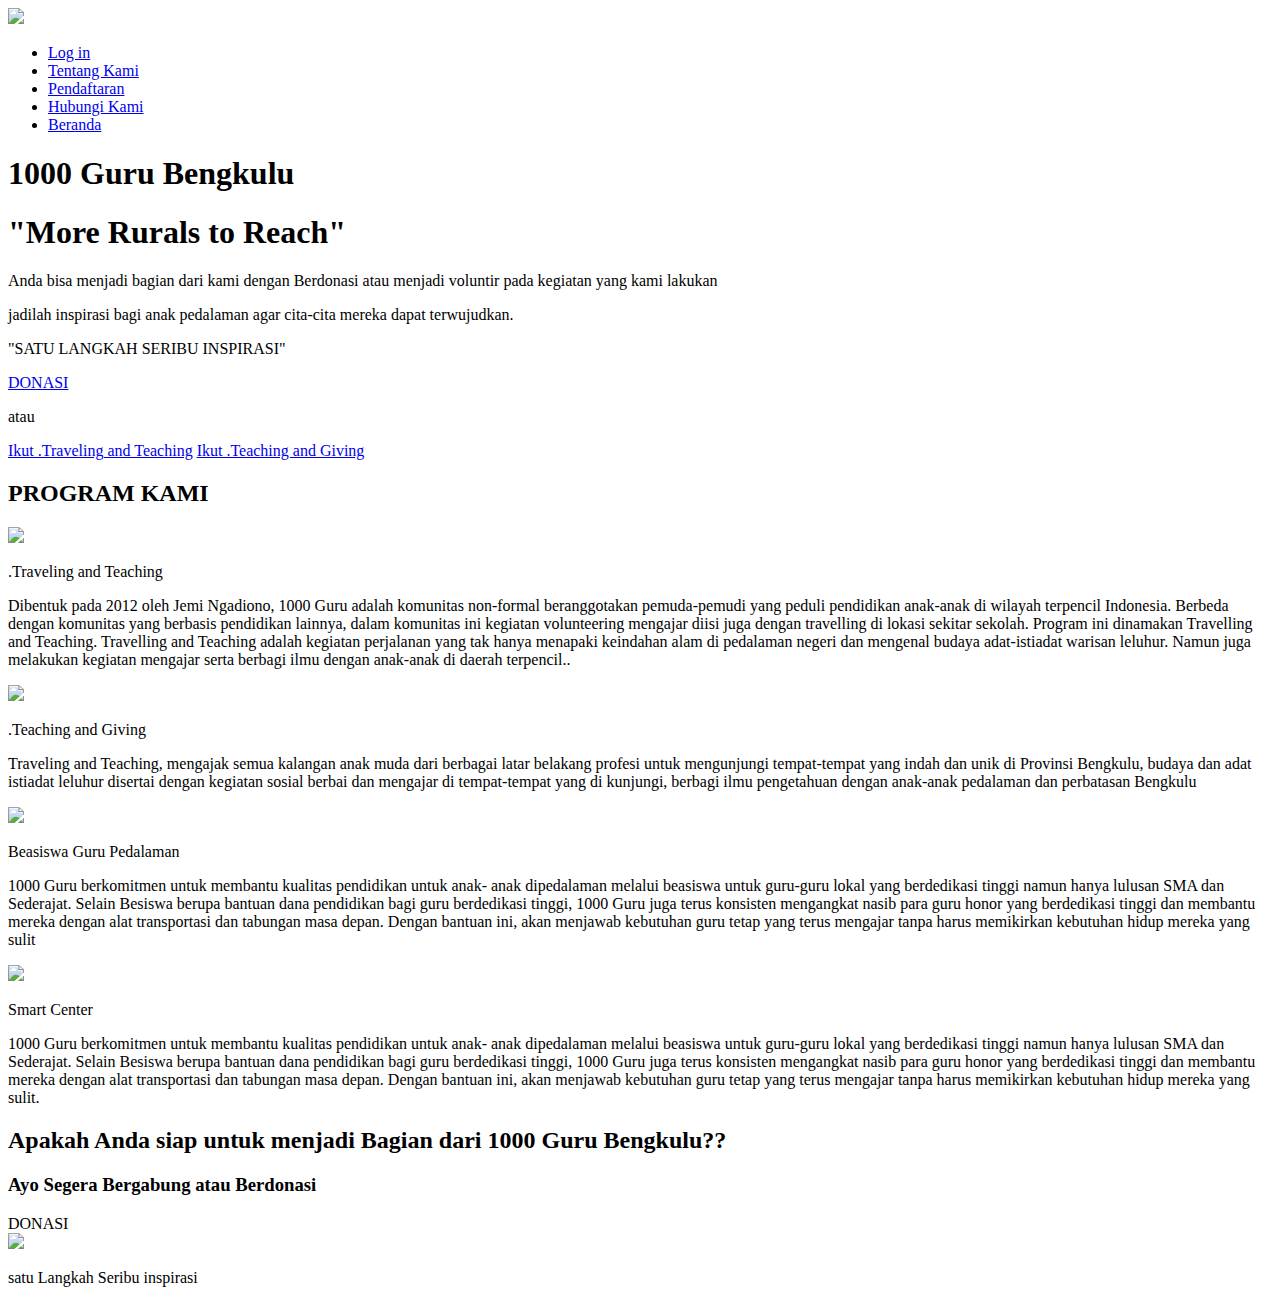
==== index.html @ 9b91796d "Create index.html" ====
<!DOCTYPE html>
<html>
  <head>
    <meta charset="utf-8">
    <title>1000 Guru Bengkulu</title>
    <link rel="stylesheet" href="stylesheet.css">
    <link rel="stylesheet" href="//maxcdn.bootstrapcdn.com/font-awesome/4.3.0/css/font-awesome.min.css">
  </head>
  <body>
    <header>
      <div class="container">
        <div class="header-left">
          <img class="logo" src="http://localhost:8080/latihan/images/lput.png">
        </div>
        <div class="header-right">
          <ul>          
            <li><a href="http://localhost:8080/latihan/login.html" class="login">Log in</a></li>
            <li><a href="http://localhost:8080/latihan/tentang.html" class="tentangkami">Tentang Kami</a></li>
            <li><a href="http://localhost:8080/latihan/daftar.html" class="Pendaftaran">Pendaftaran</a></li>
            <li><a href="http://localhost:8080/latihan/kontak.html" class="hubungikami">Hubungi Kami</a></li>
            <li><a href="http://localhost:8080/latihan" class="beranda">Beranda</a></li>
          </ul>

        </div>
      </div>
    </header>
    <div class="top-wrapper">
      <div class="container">
        <h1>1000 Guru Bengkulu</h1>
        <h1>"More Rurals to Reach"</h1>
        <p>Anda bisa menjadi bagian dari kami dengan Berdonasi atau  menjadi voluntir pada kegiatan yang kami lakukan</p>
        <p>jadilah inspirasi bagi anak pedalaman agar cita-cita mereka dapat terwujudkan.</p>
        <p>"SATU LANGKAH SERIBU INSPIRASI"</p>
        <div class="btn-wrapper">
          <a href="http://localhost:8080/latihan/daftar.html" class="btn signup">DONASI</a>
          <p>atau</p>
          <a href="http://localhost:8080/latihan/daftar.html" class="btn facebook">Ikut .Traveling and Teaching</a>
          <a href="http://localhost:8080/latihan/daftar.html" class="btn twitter">Ikut .Teaching and Giving</a>
        </div>
      </div>
    </div>
    <div class="lesson-wrapper">
      <div class="container">
        <div class="heading">
          <h2>PROGRAM KAMI</h2>
        </div>
        <div class="lessons">
          <div class="lesson">
            <div class="lesson-icon">
              <img src="https://prog-8.com/images/html/advanced/html.png">
               <p>.Traveling and Teaching</p>
            </div>
            <p class="txt-contents">Dibentuk pada 2012 oleh Jemi Ngadiono, 1000 Guru adalah komunitas non-formal beranggotakan pemuda-pemudi yang peduli pendidikan anak-anak di wilayah terpencil Indonesia. Berbeda dengan komunitas yang berbasis pendidikan lainnya, dalam komunitas ini kegiatan volunteering mengajar diisi juga dengan travelling di lokasi sekitar sekolah. Program ini dinamakan Travelling and Teaching. Travelling and Teaching adalah kegiatan perjalanan yang tak hanya menapaki keindahan alam di pedalaman negeri dan mengenal budaya adat-istiadat warisan leluhur. Namun juga melakukan kegiatan mengajar serta berbagi ilmu dengan anak-anak di daerah terpencil.. </p>
          </div>
          <div class="lesson">
            <div class="lesson-icon">
              <img src="https://prog-8.com/images/html/advanced/jQuery.png">
              <p>.Teaching and Giving</p>
            </div>
            <p class="txt-contents">Traveling and Teaching, mengajak semua kalangan anak muda dari berbagai latar belakang profesi untuk mengunjungi tempat-tempat yang indah dan unik di Provinsi Bengkulu, budaya dan adat istiadat leluhur disertai dengan kegiatan sosial berbai dan mengajar di tempat-tempat yang di kunjungi, berbagi ilmu pengetahuan dengan anak-anak pedalaman dan perbatasan Bengkulu</p>
          </div>
          <div class="lesson">
            <div class="lesson-icon">
              <img src="https://prog-8.com/images/html/advanced/ruby.png">
              <p>Beasiswa Guru Pedalaman</p>
            </div>
            <p class="txt-contents">1000 Guru berkomitmen untuk membantu kualitas pendidikan untuk anak- anak dipedalaman melalui beasiswa untuk guru-guru lokal yang berdedikasi tinggi namun hanya lulusan SMA dan Sederajat. Selain Besiswa berupa bantuan dana pendidikan bagi guru berdedikasi tinggi, 1000 Guru juga terus konsisten mengangkat nasib para guru honor yang berdedikasi tinggi dan membantu mereka dengan alat  transportasi dan tabungan masa depan. Dengan bantuan ini, akan menjawab kebutuhan guru tetap yang terus mengajar tanpa harus memikirkan kebutuhan hidup mereka yang sulit</p>
          </div>
          <div class="lesson">
            <div class="lesson-icon">
              <img src="https://prog-8.com/images/html/advanced/php.png">
              <p>Smart Center</p>
            </div>
            <p class="txt-contents">1000 Guru berkomitmen untuk membantu kualitas pendidikan untuk anak- anak dipedalaman melalui beasiswa untuk guru-guru lokal yang berdedikasi tinggi namun hanya lulusan SMA dan Sederajat. Selain Besiswa berupa bantuan dana pendidikan bagi guru berdedikasi tinggi, 1000 Guru juga terus konsisten mengangkat nasib para guru honor yang berdedikasi tinggi dan membantu mereka dengan alat  transportasi dan tabungan masa depan. Dengan bantuan ini, akan menjawab kebutuhan guru tetap yang terus mengajar tanpa harus memikirkan kebutuhan hidup mereka yang sulit.</p>
          </div>
        </div>
      </div>
    </div>
    <div class="message-wrapper">
      <div class="container">
        <div class="heading">
          <h2>Apakah Anda siap untuk menjadi Bagian dari 1000 Guru Bengkulu??</h2>
          <h3>Ayo Segera Bergabung atau Berdonasi</h3>
        </div>
        <span class="btn message">DONASI</span>
      </div>
    </div>
    <footer>
      <div class="container">
        <img src="http://localhost:8080/latihan/images/lput.png">
        <p>satu Langkah Seribu inspirasi</p>
      </div>
    </footer>
  </body>
</html>
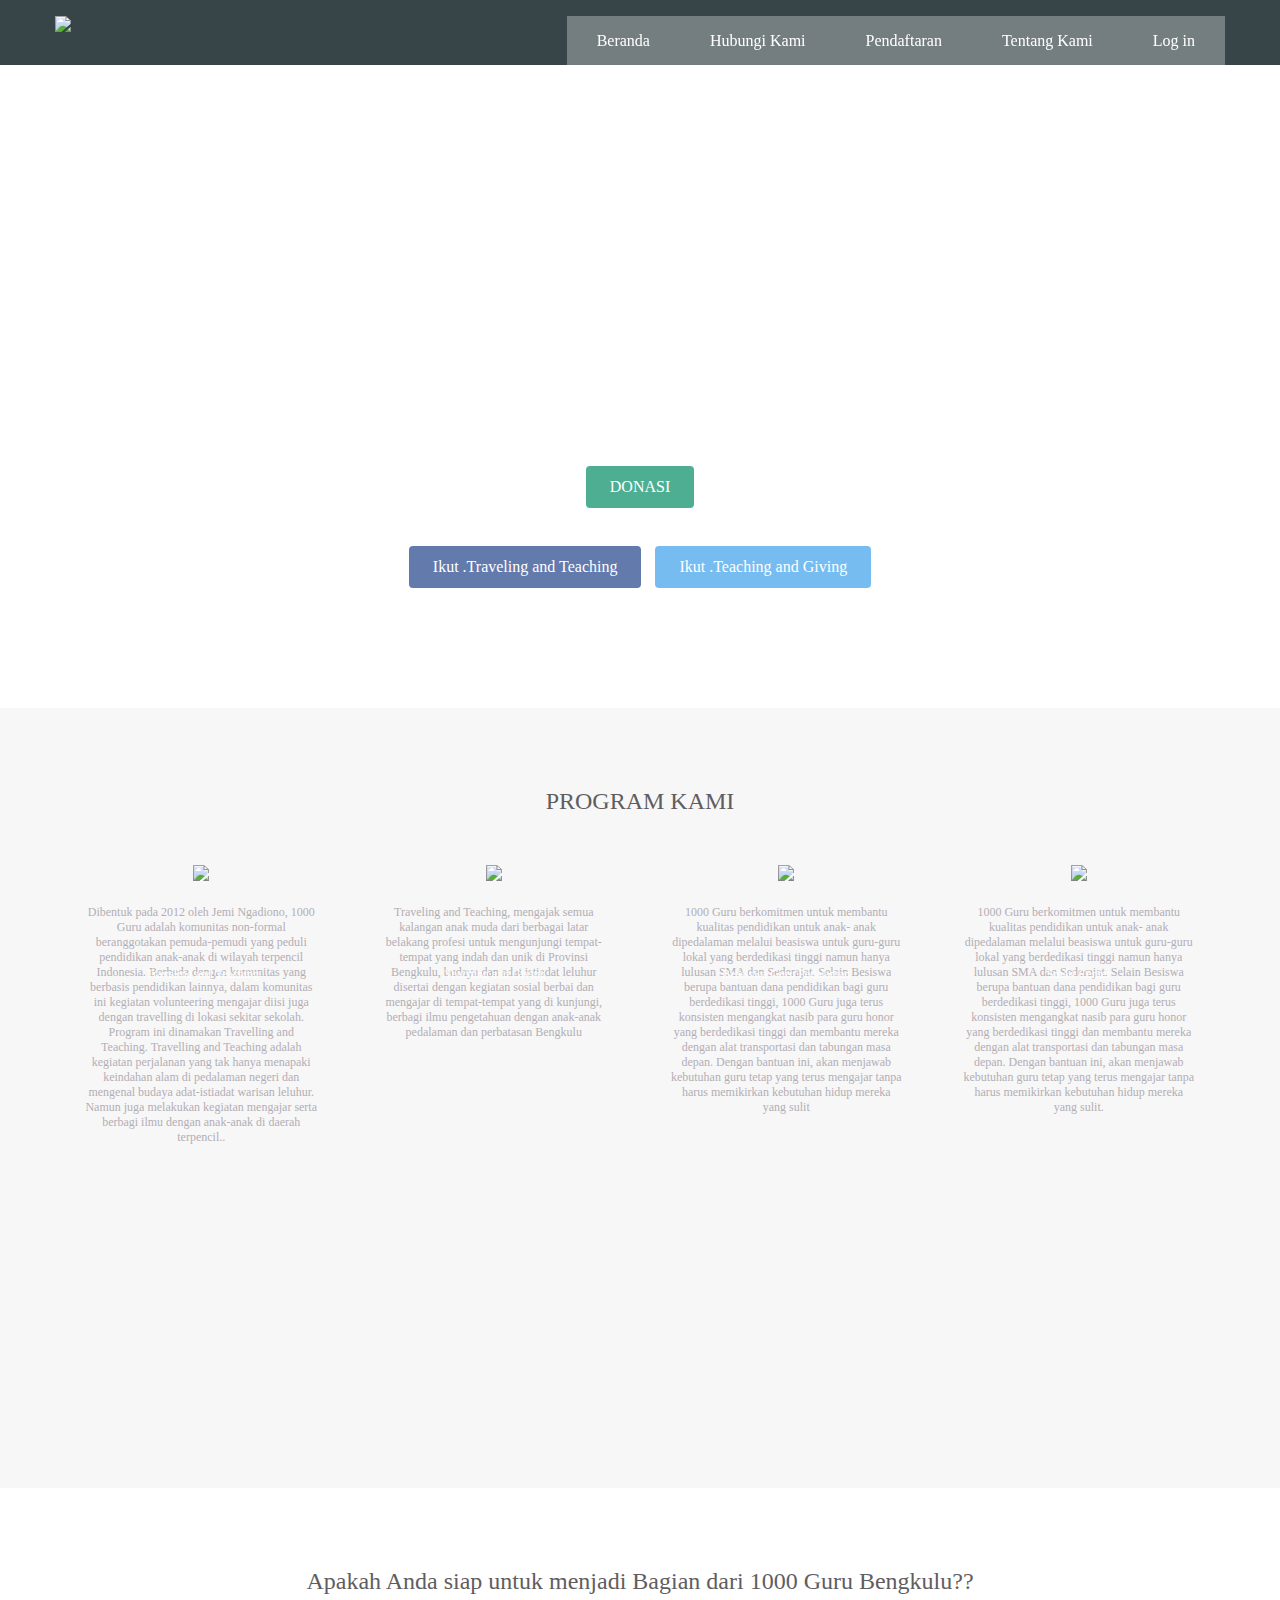
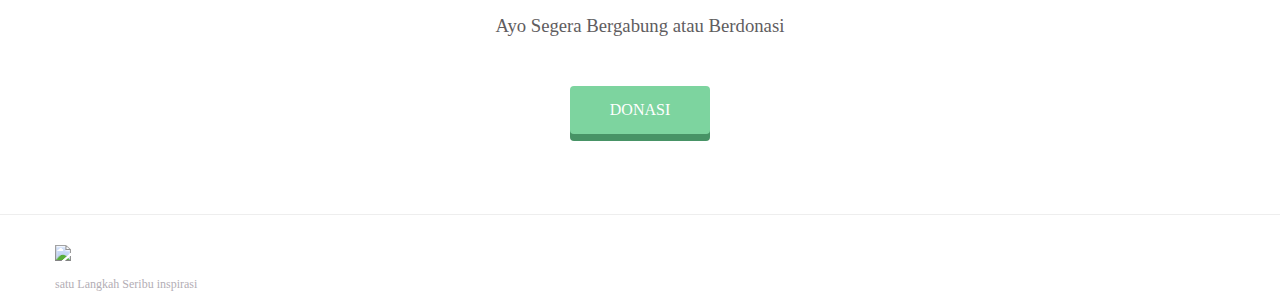
==== commit 52160ca1: "Update index.html" ====
--- a/index.html
+++ b/index.html
@@ -14,11 +14,11 @@
         </div>
         <div class="header-right">
           <ul>          
-            <li><a href="http://localhost:8080/latihan/login.html" class="login">Log in</a></li>
-            <li><a href="http://localhost:8080/latihan/tentang.html" class="tentangkami">Tentang Kami</a></li>
-            <li><a href="http://localhost:8080/latihan/daftar.html" class="Pendaftaran">Pendaftaran</a></li>
-            <li><a href="http://localhost:8080/latihan/kontak.html" class="hubungikami">Hubungi Kami</a></li>
-            <li><a href="http://localhost:8080/latihan" class="beranda">Beranda</a></li>
+            <li><a href="/login.html" class="login">Log in</a></li>
+            <li><a href="/tentang.html" class="tentangkami">Tentang Kami</a></li>
+            <li><a href="/daftar.html" class="Pendaftaran">Pendaftaran</a></li>
+            <li><a href="/kontak.html" class="hubungikami">Hubungi Kami</a></li>
+            <li><a href="" class="beranda">Beranda</a></li>
           </ul>
 
         </div>
--- a/stylesheet.css
+++ b/stylesheet.css
@@ -0,0 +1,207 @@
+body {
+  margin: 0;
+  font-family: "Verdana";
+}
+
+a {
+  text-decoration: none;
+}
+
+.container {
+  width: 1170px;
+  padding: 0 15px;
+  margin: 0 auto;
+}
+
+.top-wrapper {
+  padding: 180px 0 100px 0;
+  background-image: url(http://bengkulu.seribuguru.org/wp-content/uploads/2018/04/DSC_0105.jpg);
+  background-size: cover;
+  color: white;
+  text-align: center;
+}
+
+.top-wrapper h1 {
+  font-size: 45px;
+  letter-spacing: 5px;
+  margin-bottom: 10px;
+}
+
+.top-wrapper p {
+  margin-bottom: 3px;
+}
+
+.btn-wrapper {
+  margin: 20px 0;
+}
+
+.btn-wrapper p {
+  margin: 10px 0;
+}
+
+.signup {
+  background-color: #239b76;
+}
+
+.facebook {
+  background-color: #3b5998;
+  margin-right: 10px;
+}
+
+.twitter {
+  background-color: #55acee;
+}
+
+.btn {
+  padding: 12px 24px;
+  color: white;
+  display: inline-block;
+  opacity: 0.8;
+  border-radius: 4px;
+}
+
+.btn:hover {
+  opacity: 1;
+}
+
+.fa {
+  margin-right: 5px;
+}
+
+header {
+  height: 65px;
+  width: 100%;
+  background-color: rgba(34, 49, 52, 0.9);
+  /* Ubah position ke fixed, dan top ke 0 */
+  position: fixed;
+  top: 0px;
+  /* Ubah z-index ke 10 */
+  z-index: 10;
+}
+
+.logo {
+  width: 50px;
+  margin-top: 0px;
+}
+
+.header-left {
+  float: left;
+}
+
+.header-right li {
+  list-style: none;
+  float: right;
+  background-color: rgba(255, 255, 255, 0.3);
+  transition: all 0.5s;
+  top: 0px;
+}
+
+.header-right:hover {
+  background-color: rgba(255, 255, 255, 0.5);
+}
+
+.header-right a {
+  line-height: 50px;
+  padding: 0 30px 0 30px;
+  color: white;
+  top: 0px;
+  
+}
+
+.lesson-wrapper {
+  height: 700px;
+  padding-bottom: 80px;
+  background-color: #f7f7f7;
+  text-align: center;
+}
+
+.heading {
+  padding-top: 60px;
+  padding-bottom: 30px;
+  color: #5f5d60;
+}
+
+.heading h2 {
+  font-weight: normal;
+}
+
+.lesson {
+  float: left;
+  width: 25%;
+}
+
+.lesson-icon {
+  position: relative;
+}
+
+.lesson-icon p {
+  position: absolute;
+  top: 90px;
+  width: 100%;
+  color: white;
+  font-size: 12px;
+}
+
+.txt-contents {
+  width: 80%;
+  display: inline-block;
+  margin-top: 20px;
+  font-size: 12px;
+  color: #b3aeb5;
+}
+
+.heading h3 {
+  font-weight: normal;
+}
+
+.message-wrapper {
+  border-bottom: 1px solid #eee;
+  padding-bottom: 80px;
+  text-align: center;
+}
+
+.message {
+  padding: 15px 40px;
+  background-color: #5dca88;
+  cursor: pointer;
+  box-shadow: 0 7px #1a7940;
+}
+
+.message:active {
+  position: relative;
+  top: 7px;
+  box-shadow: none;
+}
+
+footer img {
+  width: 125px;
+}
+
+footer p {
+  color: #b3aeb5;
+  font-size: 12px;
+}
+
+footer {
+  padding-top: 30px;
+}
+
+.contact-form {
+  padding-top: 50px;
+}
+
+input, textarea {
+  width: 300px;
+ 
+ padding: 10px;
+  font-size: 12px;
+  border: 1px solid #dee7ec;
+  }
+  
+  .section-title p {
+    font-size: 12px;
+  
+  .contact-submit{
+    background: #dee7ec;
+    color: #889eab;
+  }
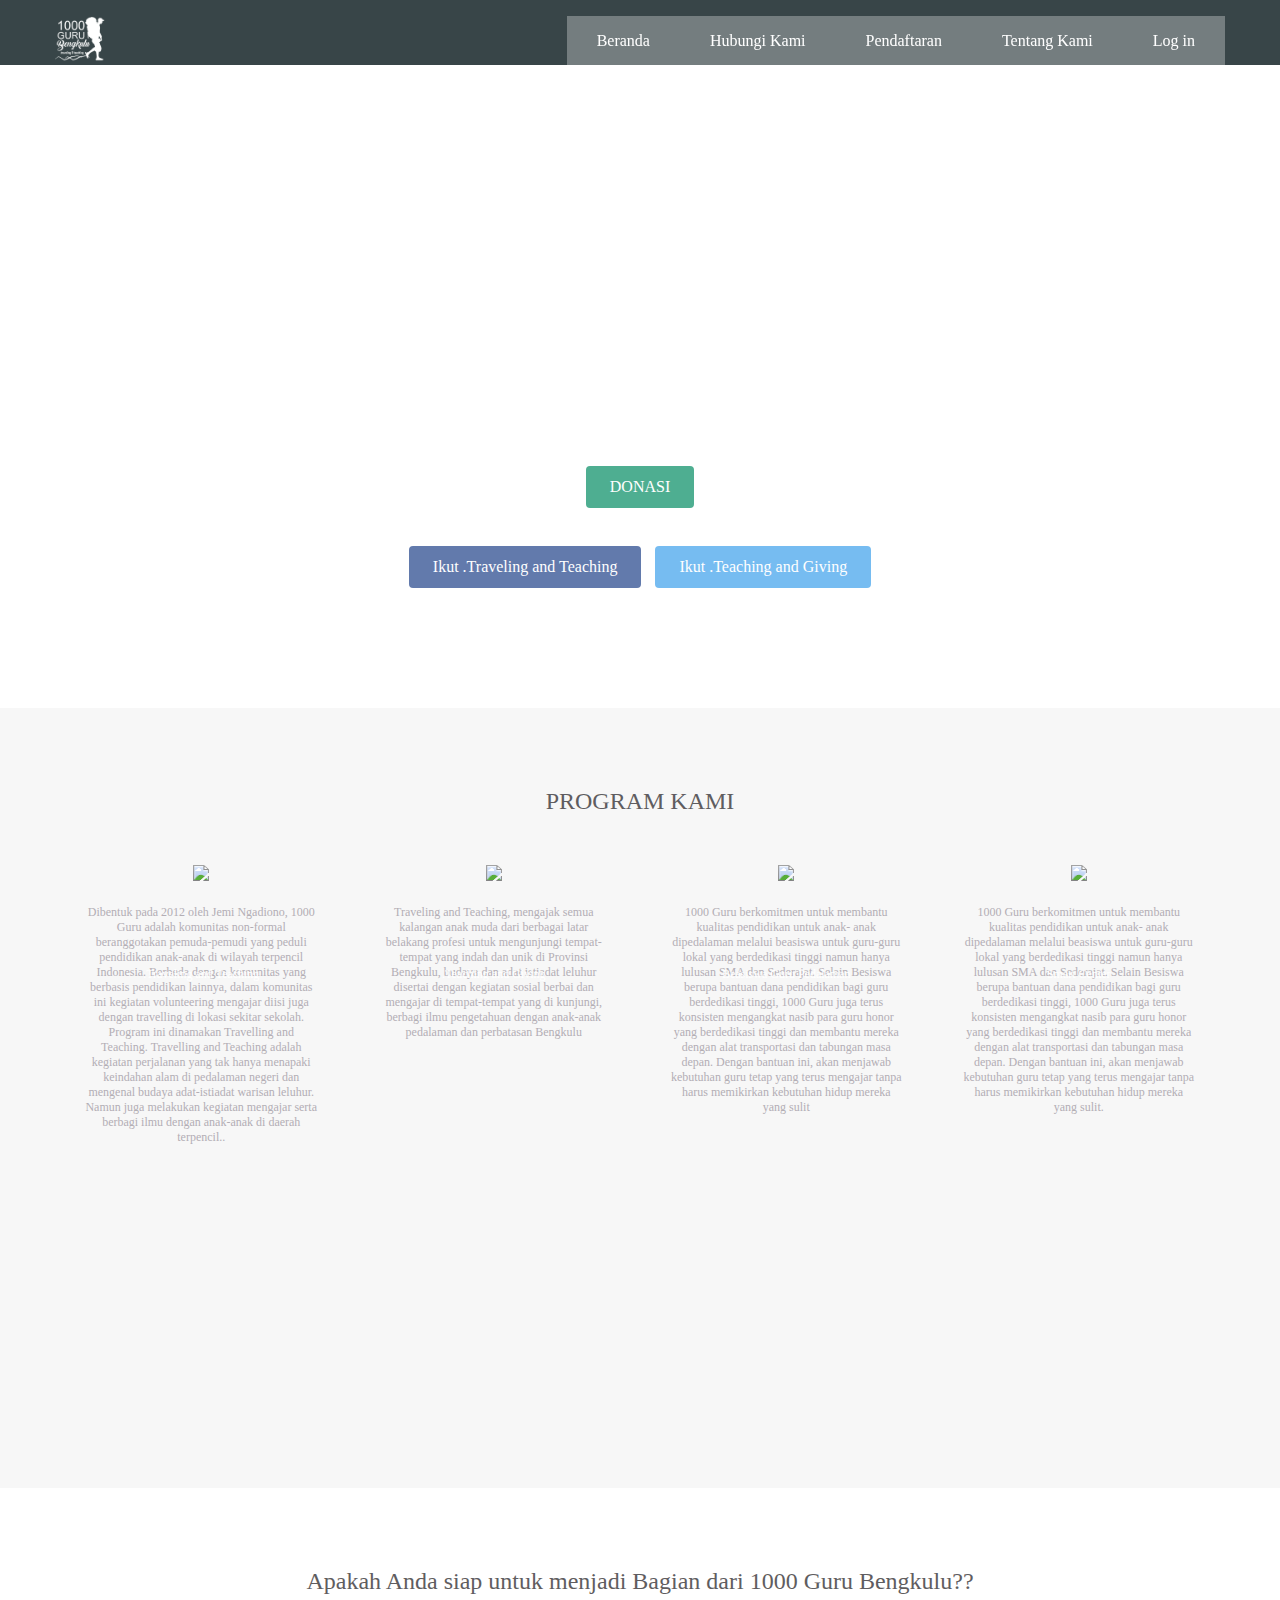
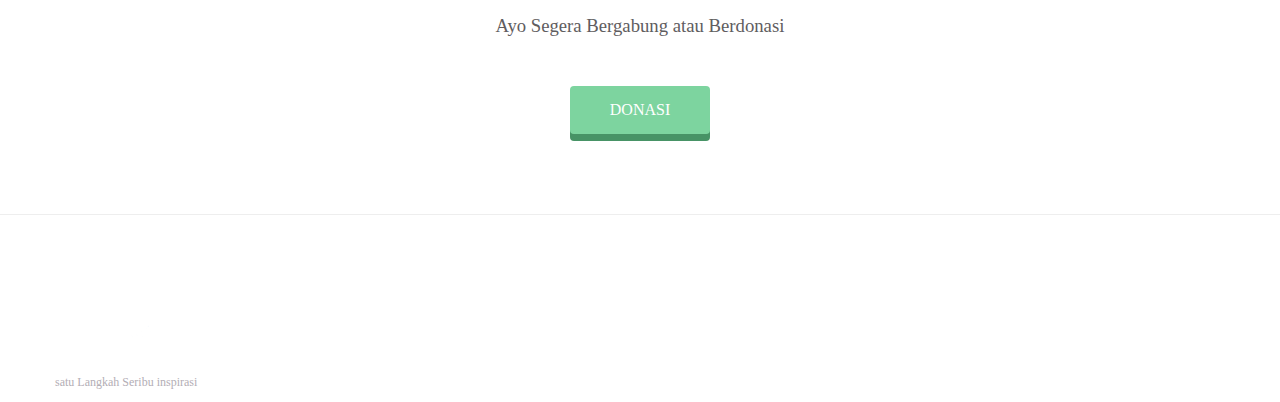
==== commit 68da79f9: "Update index.html" ====
--- a/index.html
+++ b/index.html
@@ -10,7 +10,7 @@
     <header>
       <div class="container">
         <div class="header-left">
-          <img class="logo" src="http://localhost:8080/latihan/images/lput.png">
+          <img class="logo" src="/images/lput.png">
         </div>
         <div class="header-right">
           <ul>          
@@ -18,7 +18,7 @@
             <li><a href="/tentang.html" class="tentangkami">Tentang Kami</a></li>
             <li><a href="/daftar.html" class="Pendaftaran">Pendaftaran</a></li>
             <li><a href="/kontak.html" class="hubungikami">Hubungi Kami</a></li>
-            <li><a href="" class="beranda">Beranda</a></li>
+            <li><a href="/index.html" class="beranda">Beranda</a></li>
           </ul>
 
         </div>
@@ -32,10 +32,10 @@
         <p>jadilah inspirasi bagi anak pedalaman agar cita-cita mereka dapat terwujudkan.</p>
         <p>"SATU LANGKAH SERIBU INSPIRASI"</p>
         <div class="btn-wrapper">
-          <a href="http://localhost:8080/latihan/daftar.html" class="btn signup">DONASI</a>
+          <a href="/daftar.html" class="btn signup">DONASI</a>
           <p>atau</p>
-          <a href="http://localhost:8080/latihan/daftar.html" class="btn facebook">Ikut .Traveling and Teaching</a>
-          <a href="http://localhost:8080/latihan/daftar.html" class="btn twitter">Ikut .Teaching and Giving</a>
+          <a href="/daftar.html" class="btn facebook">Ikut .Traveling and Teaching</a>
+          <a href="/daftar.html" class="btn twitter">Ikut .Teaching and Giving</a>
         </div>
       </div>
     </div>
@@ -87,7 +87,7 @@
     </div>
     <footer>
       <div class="container">
-        <img src="http://localhost:8080/latihan/images/lput.png">
+        <img src="/images/lput.png">
         <p>satu Langkah Seribu inspirasi</p>
       </div>
     </footer>
